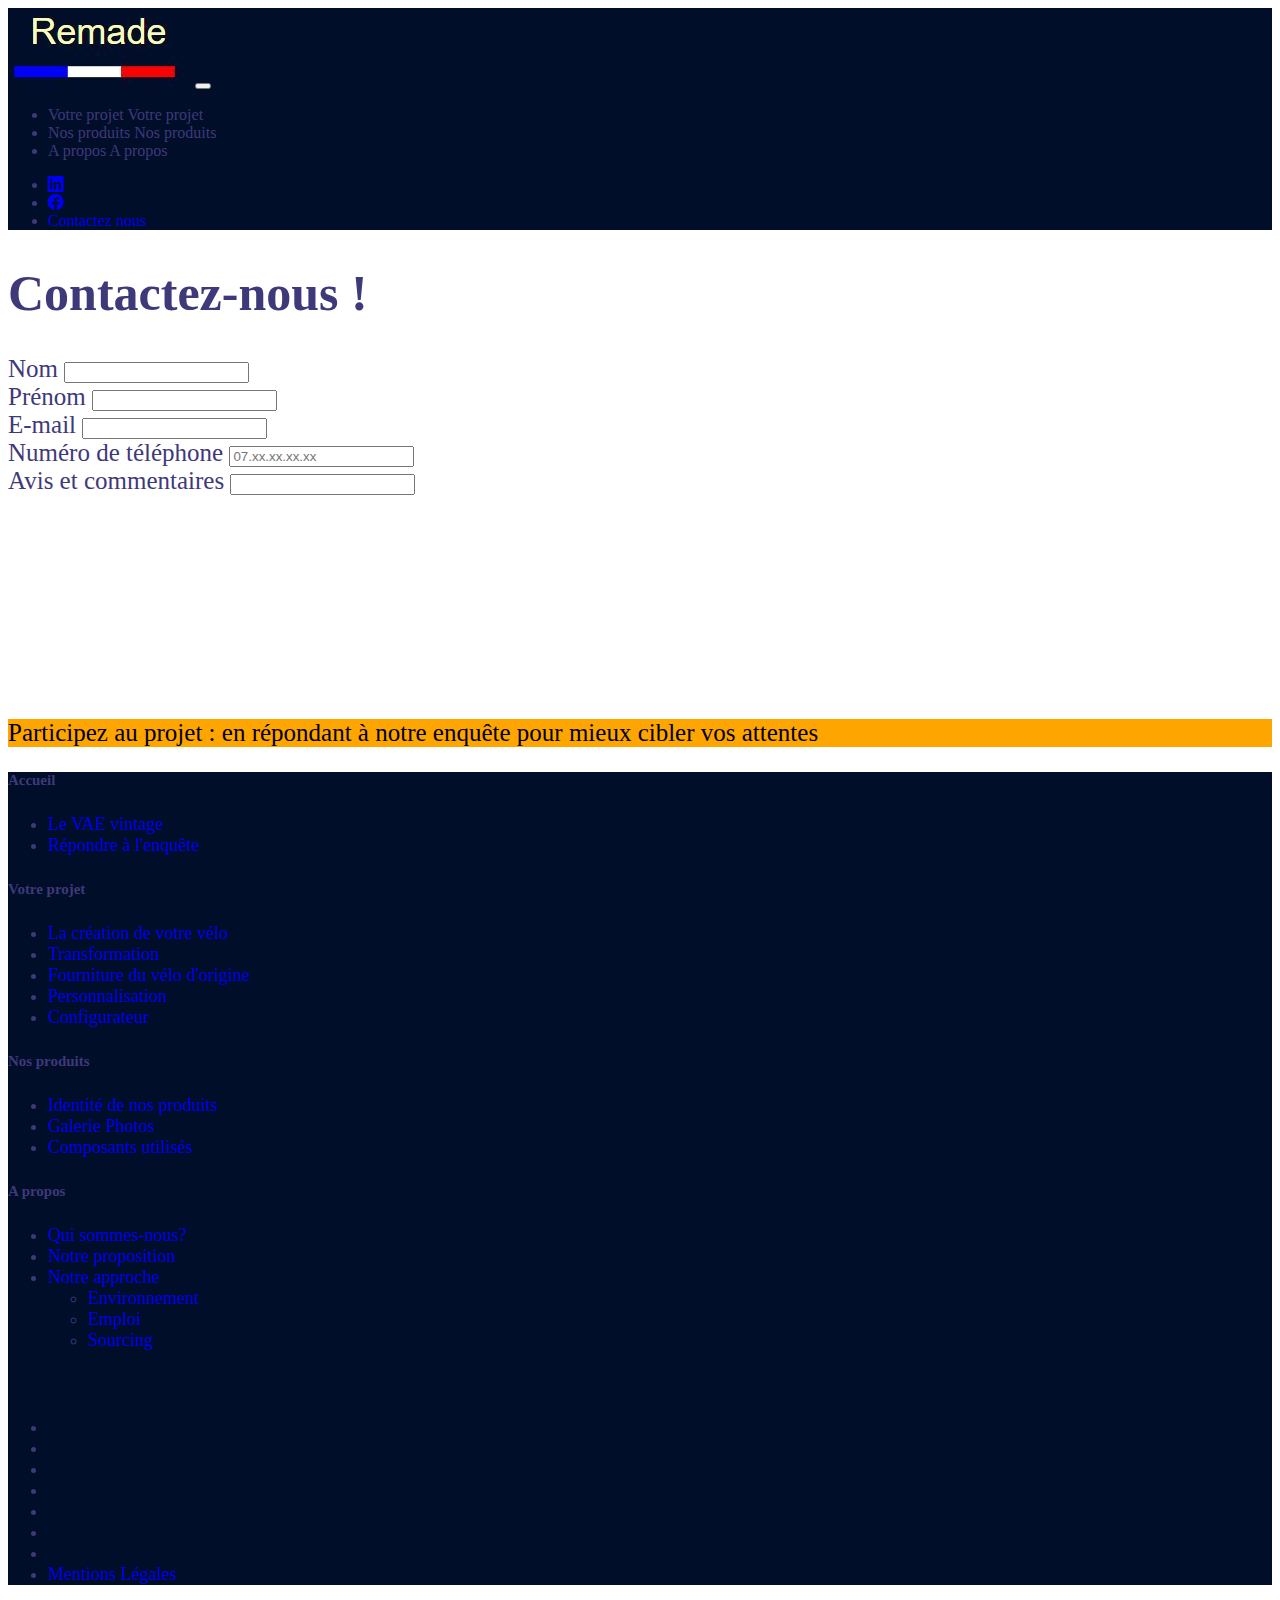
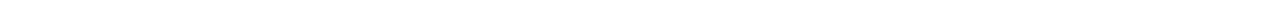
==== form.html @ df8e3527 "First commit" ====
<!DOCTYPE html>
<html>
<head>
	<meta charset="utf-8">
	<meta name="viewport" content="width=device-width, initial-scale=1, maximum-scale=1, user-scalable=no">

	<title>Accueil</title>
	<link href="https://cdn.jsdelivr.net/npm/bootstrap@5.2.0-beta1/dist/css/bootstrap.min.css" rel="stylesheet" integrity="sha384-0evHe/X+R7YkIZDRvuzKMRqM+OrBnVFBL6DOitfPri4tjfHxaWutUpFmBp4vmVor" crossorigin="anonymous">
	<link rel="stylesheet" href="https://cdn.jsdelivr.net/npm/bootstrap-icons@1.9.0/font/bootstrap-icons.css">
	<link rel="stylesheet" href="./css/style projet.css">
	<link href="https://unpkg.com/aos@2.3.1/dist/aos.css" rel="stylesheet">
</head>
<body>
	
		<nav class="navbar navbar-expand-lg navbar-dark sticky-top" style="background-color: #000e2a;">
		  <div class="container-fluid">
		    <a class="navbar-brand" href="index.html"><img src="./Images/logo.JPG"></a>
		    <button class="navbar-toggler" type="button" data-bs-toggle="collapse" data-bs-target="#navbarSupportedContent" aria-controls="navbarSupportedContent" aria-expanded="false" aria-label="Toggle navigation">
		      <span class="navbar-toggler-icon"></span>
		    </button>
		    <div class="collapse navbar-collapse" id="navbarSupportedContent">
		      <ul class="navbar-nav mx-auto mb-2 mb-lg-0">
		      	 <li class="nav-item dropdown">
		          <a class="nav-link disabled d-none d-lg-block dropdown-toggle" id="navbarDropdown" role="button" data-bs-toggle="dropdown" aria-expanded="false">
		            Votre projet
		          </a>
		          <a class="nav-link d-block d-lg-none dropdown-toggle" id="navbarDropdown" role="button" data-bs-toggle="dropdown" aria-expanded="false">
		            Votre projet
		          </a>
		          <ul class="dropdown-menu" aria-labelledby="navbarDropdown">
		            <li><a class="dropdown-item" href="projet.html">La création de votre vélo</a></li>
		            <li><a class="dropdown-item" href="#">Configurateur</a></li>
		            <li><a class="dropdown-item" href="#">Contribuer</a></li>	            
		          </ul>
		        </li>		        
		        <li class="nav-item dropdown">
		          <a class="nav-link disabled d-none d-lg-block dropdown-toggle" id="navbarDropdown" role="button" data-bs-toggle="dropdown" aria-expanded="false">
		            Nos produits
		          </a>
		          <a class="nav-link d-block d-lg-none dropdown-toggle" id="navbarDropdown" role="button" data-bs-toggle="dropdown" aria-expanded="false">
		            Nos produits
		          </a>
		          <ul class="dropdown-menu" aria-labelledby="navbarDropdown">
		          	<li><a class="dropdown-item" href="produit.html#IdentiteDeNosRea">Identité de nos créations</a></li>
		            <li><a class="dropdown-item" href="produit.html#galerie">Galerie photo</a></li>
		            <li><a class="dropdown-item" href="produit.html#composantsUtilises">Composants utilisés</a></li>
		          </ul>
		        </li>
		       	<li class="nav-item dropdown">
		          <a class="nav-link disabled d-none d-lg-block dropdown-toggle" id="navbarDropdown" role="button" data-bs-toggle="dropdown" aria-expanded="false">
		            A propos
		          </a>
		          <a class="nav-link d-block d-lg-none dropdown-toggle" id="navbarDropdown" role="button" data-bs-toggle="dropdown" aria-expanded="false">
		            A propos
		          </a>
		          <ul class="dropdown-menu" aria-labelledby="navbarDropdown">
		            <li><a class="dropdown-item" href="Vision.html">Qui sommes-nous?</a></li>
		            <li><a class="dropdown-item" href="Vision.html#notreOffre">Notre offre de service</a></li>
		            <!-- <li><hr class="dropdown-divider"></li> -->
		            <li><a class="dropdown-item" href="Vision.html#notreApproche">Notre approche</a></li>
		          </ul>
		        </li>
		      </ul>
		      <ul class="navbar-nav sm-icons">
		      	<li><a class="nav-link" href="#"><i class="bi bi-linkedin"></i></a></li>
		      	<li><a class="nav-link" href="#"><i class="bi bi-facebook"></i></a></li>
		      	<li class="nav-item">
		          <a class="nav-link" href="contact.html">Contactez nous</a>
		        </li>
		      </ul>
		    </div>
		  </div>
		</nav>

		<div class="container">
			<h1>Contactez-nous !</h1>
			<form action="" class="row g-3">
				<div class="col-md-6">
					<label for="nom" class="form-label">Nom</label>
					<input type="text" class="form-control" id="nom" required>
				</div>
				<div class="col-md-6">
					<label for="prenom" class="form-label">Prénom</label>
					<input type="text" class="form-control" id="prenom" required>
				</div>
				<div class="col-md-8">
					<label for="emailInfo" class="form-label">E-mail</label>
					<input type="email" class="form-control" id="emailInfo" required>
				</div>
				<div class="col-md-4">
					<label for="telephone" class="form-label">Numéro de téléphone</label>
					<input type="text" class="form-control" id="telephone" placeholder="07.xx.xx.xx.xx">
				</div>
				<div class="col-12">
					<label for="commentaires" class="form-label">Avis et commentaires</label>
					<input type="text" class="form-control" id="commentaires" required>
				</div>
			</form>

			<br><br><br><br><br><br><br><br>
		</div>





		
		
		
	
		<a href="#"><div id="bandeau_enquête" class="d-flex justify-content-center">Participez au projet : en répondant à notre enquête pour mieux cibler vos attentes</div></a>

	<footer class="row row-cols-1 row-cols-sm-2 row-cols-md-5 py-5">	
	    <div class="col mb-3">
	    	<h5 class="ms-5 text-white">Accueil</h5>
		      <ul class="nav flex-column">
		        <li class="nav-item ms-4 mb-2"><a href="#" class="nav-link p-0 text-white">Le VAE vintage</a></li>
		        <li class="nav-item ms-4 mb-2"><a href="#" class="nav-link p-0 text-white">Répondre à l'enquête</a></li>
		        <!-- <li class="nav-item ms-4 mb-2"><a href="#" class="nav-link p-0 text-white">Pricing</a></li>
		        <li class="nav-item ms-4 mb-2"><a href="#" class="nav-link p-0 text-white">FAQs</a></li>
		        <li class="nav-item ms-4 mb-2"><a href="#" class="nav-link p-0 text-white">About</a></li> -->
		      </ul>
	      <!-- <a href="/" class="d-flex align-items-center mb-3 link-dark text-decoration-none">
	        <svg class="bi me-2" width="40" height="32"><use xlink:href="#bootstrap"></use></svg>
	      </a> -->
	      <!-- <p class="text-muted">© 2022</p> -->
	    </div>

     	<div class="col mb-3">
	      <h5 class="ms-5 text-white">Votre projet</h5>
	      <ul class="nav flex-column">
	        <li class="nav-item ms-4 mb-2"><a href="#" class="nav-link p-0 text-white">La création de votre vélo</a></li>
	        <li class="nav-item ms-5 mb-2"><a href="#" class="nav-link p-0 text-white">Transformation</a></li>
	        <li class="nav-item ms-5 mb-2"><a href="#" class="nav-link p-0 text-white">Fourniture du vélo d'origine</a></li>
	        <li class="nav-item ms-5 mb-2"><a href="#" class="nav-link p-0 text-white">Personnalisation</a></li>
	        <li class="nav-item ms-4 mb-2"><a href="#" class="nav-link p-0 text-white">Configurateur</a></li>
	      </ul>
	    </div>

	    

	    <div class="col mb-3">
	      <h5 class="ms-5 text-white">Nos produits</h5>
	      <ul class="nav flex-column">
	      	<li class="nav-item ms-4 mb-2"><a href="produit.html#IdentiteDeNosRea" class="nav-link p-0 text-white">Identité de nos produits</a></li>
	        <li class="nav-item ms-4 mb-2"><a href="produit.html#galerie" class="nav-link p-0 text-white">Galerie Photos</a></li>
	        <li class="nav-item ms-4 mb-2"><a href="produit.html#composantsUtilises" class="nav-link p-0 text-white">Composants utilisés</a></li>	        
	        <!-- <li class="nav-item ms-4 mb-2"><a href="#" class="nav-link p-0 text-white">FAQs</a></li>
	        <li class="nav-item ms-4 mb-2"><a href="#" class="nav-link p-0 text-white">About</a></li> -->
	      </ul>
	    </div>

	    <div class="col mb-3">
	    	<h5 class="ms-5 text-white">A propos</h5>
		      <ul class="nav flex-column">
		        <li class="nav-item ms-4 mb-2"><a href="Vision.html" class="nav-link p-0 text-white">Qui sommes-nous?</a></li>
		        <li class="nav-item ms-4 mb-2"><a href="Vision.html#notreOffre" class="nav-link p-0 text-white">Notre proposition</a></li>
		        <li class="nav-item ms-4 mb-2"><a href="Vision.html#notreApproche" class="nav-link p-0 text-white">Notre approche</a></li>
		        <ul class="nav flex-column">
			        <li class="nav-item ms-5 mb-2"><a href="Vision.html#sectionEnvironnement" class="nav-link p-0 text-white">Environnement</a></li>
			        <li class="nav-item ms-5 mb-2"><a href="Vision.html#sectionEmploi" class="nav-link p-0 text-white">Emploi</a></li>
			        <li class="nav-item ms-5 mb-2"><a href="Vision.html#sectionSourcing" class="nav-link p-0 text-white">Sourcing</a></li>
			    </ul>
		      </ul>

	    </div>

	   

	    <div class="col mb-3">
	      <h5 class="ms-5 text-white"><br></h5>
	      <ul class="nav flex-column">
	        <li class="nav-item ms-4 mb-2"><!-- <a href="#" class="nav-link p-0 text-white"> --><br></li>
	        <li class="nav-item ms-4 mb-2"><!-- <a href="#" class="nav-link p-0 text-white"> --><br></li>
	        <li class="nav-item ms-4 mb-2"><!-- <a href="#" class="nav-link p-0 text-white"> --><br></li>
	        <li class="nav-item ms-4 mb-2"><!-- <a href="#" class="nav-link p-0 text-white"> --><br></li>
	        <li class="nav-item ms-4 mb-2"><!-- <a href="#" class="nav-link p-0 text-white"> --><br></li>
	        <li class="nav-item ms-4 mb-2"><!-- <a href="#" class="nav-link p-0 text-white"> --><br></li>
	        <li class="nav-item ms-4 mb-2"><!-- <a href="#" class="nav-link p-0 text-white"> --><br></li>
	        <li class="nav-item ms-4 mb-2"><a href="#" class="nav-link p-0 text-white">Mentions Légales</a></li>
	      </ul>
	    </div>	    
  	</footer>



  	<script src="./script/script infographie.js" type="text/javascript"></script>
	<script src="https://cdn.jsdelivr.net/npm/bootstrap@5.2.0-beta1/dist/js/bootstrap.bundle.min.js" integrity="sha384-pprn3073KE6tl6bjs2QrFaJGz5/SUsLqktiwsUTF55Jfv3qYSDhgCecCxMW52nD2" crossorigin="anonymous"></script>
	<script src="https://unpkg.com/aos@2.3.1/dist/aos.js"></script>
	<script>
  		AOS.init();
	</script>
	
</body>
</html>
---- css/style projet.css ----
/* ============ desktop view ============ */
/*@media all and (min-width: 992px) {
	.navbar .nav-item .dropdown-menu{ display: none; }
	.navbar .nav-item:hover .nav-link{   }
	.navbar .nav-item:hover .dropdown-menu{ display: block; }
	.navbar .nav-item .dropdown-menu{ margin-top:0; }
}*/	
/* ============ desktop view .end// ============ */

/*@media (min-width: 992px){
.navbar-expand-lg .navbar-nav{
    flex-direction: row;
}
}

@media (min-width: 992px){
.ml-lg-auto, .mx-lg-auto{ 
    margin-left: auto!important;}
}

nav{
	display: flex ;
	align-items: center;
}*/

.sm-icons{
	flex-direction: row;
}
.sm-icons .nav-link{
	padding-right: 1em;
}

@media screen and (min-width: 992px){
	.dropdown:hover .dropdown-menu{
		display: block;
		margin-top: 0;
		/*--bs-dropdown-bg: #444;*/

	}

	.dropdown .dropdown-menu{
		display: none;
		--bs-dropdown-bg: #000e2a;
		--bs-dropdown-padding-x: 0;	
		--bs-dropdown-border-width: 1px;
		--bs-dropdown-spacer: .125rem;
		--bs-dropdown-link-color: #fff;
		



	}
	.dropdown:hover .dropdown-toggle::after{
		border-top: 0;
		border-bottom: .3em solid;

	}
}
@media screen and (max-width: 991px){
	.dropdown-toggle.show::after{
		border-top: 0;
		border-bottom: .3em solid;
	}
}

#testNav{
	color: greenyellow;
}


#bandeau_enquête{
	background-color: orange;
	color: black;
}
.backDegra{
	background: linear-gradient(#FFFFFF,#D9D9D9);
}

.backRadia{
	background:radial-gradient(#FFFFFF,#D9D9D9) ;
}

a{
	text-decoration: none;
}

.col > a{
	--bs-link-color: #3E3979;
  	--bs-link-hover-color: #0a58ca;
  	font-style: italic;
}

#conteneur{
	padding: 0;
}



#text-image{
    position: relative;
    
}

body{
    color: #3E3979;
    font-size: 25px;

}

@media screen and (max-width: 991px){
	body{
		font-size: 18px;
	}
}

nav{
	font-size: 16px;
}
footer{
	font-size: 18px;
}

/********* Superposition simple de texte sur une image *******/

/* Conteneur principal */
.overlay-image {
 position: relative;
 width: 100%;
}

/* Image originale */
.overlay-image .image {
 display: block;
 width: 50%;
 height: auto;
}

/* Texte original */
.overlay-image .text {
 color: #fff;
 font-size: 15px;
 line-height: 1.5em;
 text-shadow: 2px 2px 2px #000;
 text-align: center;
 position: absolute;
 top: 95%;
 left: 66%;
 transform: translate(-50%, -50%);
 width: 100%;
}

/* text over image YT */
.textover{
    position: relative;
}
figure{
	margin: 0;
}

.textover img{width: 100%;}

.textover figcaption{
    position: absolute;
    bottom: 0;
    left: 0%;

    box-sizing: border-box;
    width: 100%;
    padding: 10px;
    text-align: center;
    color: white;
    background: rgba(0, 0, 0, 0.5);
}

.card{
	position: relative;
}

.card .card-hidden{
	position: absolute;
	top: 0;
	height: 100%;
	width: 100%;
	opacity: 0;
	transition: .5s ease;
}

/* taille ecriture normale */
.card-hidden{
	font-size: 100%;
}

.card:hover .card-hidden{
	opacity: 1;
	color: white;
}

.card:hover{
	box-shadow: 0 0 0 300px rgba(0, 0, 0, 0.9) inset;
}

.card:hover .card-body{
	opacity: 0;
	transition: .5s ease;
}

.card:hover img{
	opacity: 0.2;
	transition: .5s ease;
}

/* 1380px */

@media (min-width: 1200px) and (max-width: 1380px){
	.card-hidden{
		font-size: 90%;
	}
}

@media(max-width: 575.98px){
	.card-hidden{
		font-size: 90%;
	}
}

#titre{
	border-bottom: solid;
}

#schema{
	text-align: center;
}

#accordeon{
	--bs-accordion-color: #3E3979;
	--bs-body-color: #3E3979;
}

#sectionEnvironnement ul{
  display : inline-block;
  margin :auto;
  text-align:left;
}

.row{
	margin-left: 0;
	margin-right: 0;
}

#galerie img{
	width: auto;
}

html{
	scroll-padding-top: 100px;
}

.description{
	height: 80vh;
	position: relative;
}

@media screen and (max-width: 991px){
	.description{
		height: 67vh;
	}


}

/*.description div a{
	position: absolute;
	bottom: 10px;
}*/

@media (min-width: 993px){
	.description2{
		/*height: 30vw;*/
		position: relative;
		font-size:calc(1.3vw + 0.2em);
	}
}

/*.description2 div a{
	position: absolute;
	bottom: 10px;
}*/

/* fadeIn text infographie */
#textInfo1{
	opacity: 0;
	-webkit-transition: opacity 0.3s ease-in-out;
  	-moz-transition: opacity 0.3s ease-in-out;
  	-ms-transition: opacity 0.3s ease-in-out;
  	-o-transition: opacity 0.3s ease-in-out;
  	transition: opacity 0.3 ease-in-out;
  	 	
}


#textInfo1.fade{
	opacity: 1;
}

#textInfo2{
	opacity: 0;
	-webkit-transition: opacity 0.3s ease-in-out;
  	-moz-transition: opacity 0.3s ease-in-out;
  	-ms-transition: opacity 0.3s ease-in-out;
  	-o-transition: opacity 0.3s ease-in-out;
  	transition: opacity 0.3 ease-in-out;
  	 	
}


#textInfo2.fade{
	opacity: 1;
}

#textInfo3{
	opacity: 0;
	-webkit-transition: opacity 0.3s ease-in-out;
  	-moz-transition: opacity 0.3s ease-in-out;
  	-ms-transition: opacity 0.3s ease-in-out;
  	-o-transition: opacity 0.3s ease-in-out;
  	transition: opacity 0.3 ease-in-out;
  	 	
}


#textInfo3.fade{
	opacity: 1;
}

#textInfo4{
	opacity: 0;
	-webkit-transition: opacity 0.3s ease-in-out;
  	-moz-transition: opacity 0.3s ease-in-out;
  	-ms-transition: opacity 0.3s ease-in-out;
  	-o-transition: opacity 0.3s ease-in-out;
  	transition: opacity 0.3 ease-in-out;
  	 	
}


#textInfo4.fade{
	opacity: 1;
}



figcaption{
	font-size: 35px;
}

#identité{
	width: 100%;
	height: 100%;
}
/* Footer */
footer{
	background-color: #000e2a;
	border-bottom: 0;
	margin: 0px;
	padding: 0px;
}
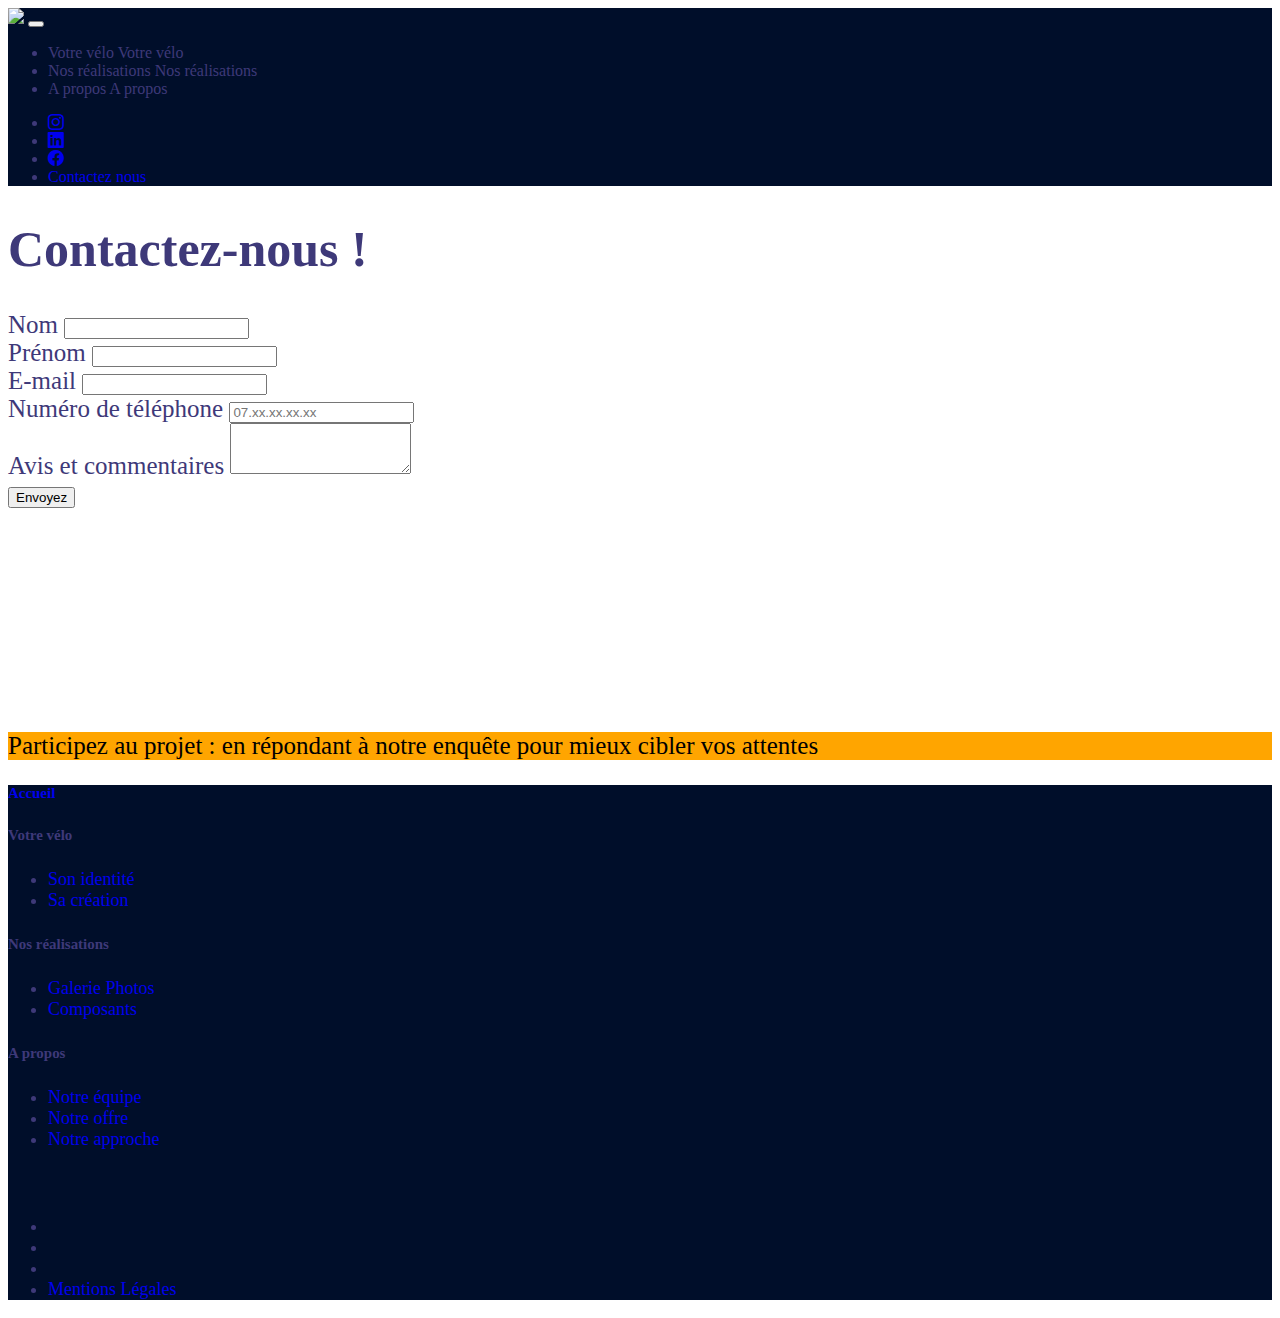
==== commit 0a6e8808: "Add files via upload" ====
--- a/form.html
+++ b/form.html
@@ -1,195 +1,196 @@
-<!DOCTYPE html>
-<html>
-<head>
-	<meta charset="utf-8">
-	<meta name="viewport" content="width=device-width, initial-scale=1, maximum-scale=1, user-scalable=no">
-
-	<title>Accueil</title>
-	<link href="https://cdn.jsdelivr.net/npm/bootstrap@5.2.0-beta1/dist/css/bootstrap.min.css" rel="stylesheet" integrity="sha384-0evHe/X+R7YkIZDRvuzKMRqM+OrBnVFBL6DOitfPri4tjfHxaWutUpFmBp4vmVor" crossorigin="anonymous">
-	<link rel="stylesheet" href="https://cdn.jsdelivr.net/npm/bootstrap-icons@1.9.0/font/bootstrap-icons.css">
-	<link rel="stylesheet" href="./css/style projet.css">
-	<link href="https://unpkg.com/aos@2.3.1/dist/aos.css" rel="stylesheet">
-</head>
-<body>
-	
-		<nav class="navbar navbar-expand-lg navbar-dark sticky-top" style="background-color: #000e2a;">
-		  <div class="container-fluid">
-		    <a class="navbar-brand" href="index.html"><img src="./Images/logo.JPG"></a>
-		    <button class="navbar-toggler" type="button" data-bs-toggle="collapse" data-bs-target="#navbarSupportedContent" aria-controls="navbarSupportedContent" aria-expanded="false" aria-label="Toggle navigation">
-		      <span class="navbar-toggler-icon"></span>
-		    </button>
-		    <div class="collapse navbar-collapse" id="navbarSupportedContent">
-		      <ul class="navbar-nav mx-auto mb-2 mb-lg-0">
-		      	 <li class="nav-item dropdown">
-		          <a class="nav-link disabled d-none d-lg-block dropdown-toggle" id="navbarDropdown" role="button" data-bs-toggle="dropdown" aria-expanded="false">
-		            Votre projet
-		          </a>
-		          <a class="nav-link d-block d-lg-none dropdown-toggle" id="navbarDropdown" role="button" data-bs-toggle="dropdown" aria-expanded="false">
-		            Votre projet
-		          </a>
-		          <ul class="dropdown-menu" aria-labelledby="navbarDropdown">
-		            <li><a class="dropdown-item" href="projet.html">La création de votre vélo</a></li>
-		            <li><a class="dropdown-item" href="#">Configurateur</a></li>
-		            <li><a class="dropdown-item" href="#">Contribuer</a></li>	            
-		          </ul>
-		        </li>		        
-		        <li class="nav-item dropdown">
-		          <a class="nav-link disabled d-none d-lg-block dropdown-toggle" id="navbarDropdown" role="button" data-bs-toggle="dropdown" aria-expanded="false">
-		            Nos produits
-		          </a>
-		          <a class="nav-link d-block d-lg-none dropdown-toggle" id="navbarDropdown" role="button" data-bs-toggle="dropdown" aria-expanded="false">
-		            Nos produits
-		          </a>
-		          <ul class="dropdown-menu" aria-labelledby="navbarDropdown">
-		          	<li><a class="dropdown-item" href="produit.html#IdentiteDeNosRea">Identité de nos créations</a></li>
-		            <li><a class="dropdown-item" href="produit.html#galerie">Galerie photo</a></li>
-		            <li><a class="dropdown-item" href="produit.html#composantsUtilises">Composants utilisés</a></li>
-		          </ul>
-		        </li>
-		       	<li class="nav-item dropdown">
-		          <a class="nav-link disabled d-none d-lg-block dropdown-toggle" id="navbarDropdown" role="button" data-bs-toggle="dropdown" aria-expanded="false">
-		            A propos
-		          </a>
-		          <a class="nav-link d-block d-lg-none dropdown-toggle" id="navbarDropdown" role="button" data-bs-toggle="dropdown" aria-expanded="false">
-		            A propos
-		          </a>
-		          <ul class="dropdown-menu" aria-labelledby="navbarDropdown">
-		            <li><a class="dropdown-item" href="Vision.html">Qui sommes-nous?</a></li>
-		            <li><a class="dropdown-item" href="Vision.html#notreOffre">Notre offre de service</a></li>
-		            <!-- <li><hr class="dropdown-divider"></li> -->
-		            <li><a class="dropdown-item" href="Vision.html#notreApproche">Notre approche</a></li>
-		          </ul>
-		        </li>
-		      </ul>
-		      <ul class="navbar-nav sm-icons">
-		      	<li><a class="nav-link" href="#"><i class="bi bi-linkedin"></i></a></li>
-		      	<li><a class="nav-link" href="#"><i class="bi bi-facebook"></i></a></li>
-		      	<li class="nav-item">
-		          <a class="nav-link" href="contact.html">Contactez nous</a>
-		        </li>
-		      </ul>
-		    </div>
-		  </div>
-		</nav>
-
-		<div class="container">
-			<h1>Contactez-nous !</h1>
-			<form action="" class="row g-3">
-				<div class="col-md-6">
-					<label for="nom" class="form-label">Nom</label>
-					<input type="text" class="form-control" id="nom" required>
-				</div>
-				<div class="col-md-6">
-					<label for="prenom" class="form-label">Prénom</label>
-					<input type="text" class="form-control" id="prenom" required>
-				</div>
-				<div class="col-md-8">
-					<label for="emailInfo" class="form-label">E-mail</label>
-					<input type="email" class="form-control" id="emailInfo" required>
-				</div>
-				<div class="col-md-4">
-					<label for="telephone" class="form-label">Numéro de téléphone</label>
-					<input type="text" class="form-control" id="telephone" placeholder="07.xx.xx.xx.xx">
-				</div>
-				<div class="col-12">
-					<label for="commentaires" class="form-label">Avis et commentaires</label>
-					<input type="text" class="form-control" id="commentaires" required>
-				</div>
-			</form>
-
-			<br><br><br><br><br><br><br><br>
-		</div>
-
-
-
-
-
-		
-		
-		
-	
-		<a href="#"><div id="bandeau_enquête" class="d-flex justify-content-center">Participez au projet : en répondant à notre enquête pour mieux cibler vos attentes</div></a>
-
-	<footer class="row row-cols-1 row-cols-sm-2 row-cols-md-5 py-5">	
-	    <div class="col mb-3">
-	    	<h5 class="ms-5 text-white">Accueil</h5>
-		      <ul class="nav flex-column">
-		        <li class="nav-item ms-4 mb-2"><a href="#" class="nav-link p-0 text-white">Le VAE vintage</a></li>
-		        <li class="nav-item ms-4 mb-2"><a href="#" class="nav-link p-0 text-white">Répondre à l'enquête</a></li>
-		        <!-- <li class="nav-item ms-4 mb-2"><a href="#" class="nav-link p-0 text-white">Pricing</a></li>
-		        <li class="nav-item ms-4 mb-2"><a href="#" class="nav-link p-0 text-white">FAQs</a></li>
-		        <li class="nav-item ms-4 mb-2"><a href="#" class="nav-link p-0 text-white">About</a></li> -->
-		      </ul>
-	      <!-- <a href="/" class="d-flex align-items-center mb-3 link-dark text-decoration-none">
-	        <svg class="bi me-2" width="40" height="32"><use xlink:href="#bootstrap"></use></svg>
-	      </a> -->
-	      <!-- <p class="text-muted">© 2022</p> -->
-	    </div>
-
-     	<div class="col mb-3">
-	      <h5 class="ms-5 text-white">Votre projet</h5>
-	      <ul class="nav flex-column">
-	        <li class="nav-item ms-4 mb-2"><a href="#" class="nav-link p-0 text-white">La création de votre vélo</a></li>
-	        <li class="nav-item ms-5 mb-2"><a href="#" class="nav-link p-0 text-white">Transformation</a></li>
-	        <li class="nav-item ms-5 mb-2"><a href="#" class="nav-link p-0 text-white">Fourniture du vélo d'origine</a></li>
-	        <li class="nav-item ms-5 mb-2"><a href="#" class="nav-link p-0 text-white">Personnalisation</a></li>
-	        <li class="nav-item ms-4 mb-2"><a href="#" class="nav-link p-0 text-white">Configurateur</a></li>
-	      </ul>
-	    </div>
-
-	    
-
-	    <div class="col mb-3">
-	      <h5 class="ms-5 text-white">Nos produits</h5>
-	      <ul class="nav flex-column">
-	      	<li class="nav-item ms-4 mb-2"><a href="produit.html#IdentiteDeNosRea" class="nav-link p-0 text-white">Identité de nos produits</a></li>
-	        <li class="nav-item ms-4 mb-2"><a href="produit.html#galerie" class="nav-link p-0 text-white">Galerie Photos</a></li>
-	        <li class="nav-item ms-4 mb-2"><a href="produit.html#composantsUtilises" class="nav-link p-0 text-white">Composants utilisés</a></li>	        
-	        <!-- <li class="nav-item ms-4 mb-2"><a href="#" class="nav-link p-0 text-white">FAQs</a></li>
-	        <li class="nav-item ms-4 mb-2"><a href="#" class="nav-link p-0 text-white">About</a></li> -->
-	      </ul>
-	    </div>
-
-	    <div class="col mb-3">
-	    	<h5 class="ms-5 text-white">A propos</h5>
-		      <ul class="nav flex-column">
-		        <li class="nav-item ms-4 mb-2"><a href="Vision.html" class="nav-link p-0 text-white">Qui sommes-nous?</a></li>
-		        <li class="nav-item ms-4 mb-2"><a href="Vision.html#notreOffre" class="nav-link p-0 text-white">Notre proposition</a></li>
-		        <li class="nav-item ms-4 mb-2"><a href="Vision.html#notreApproche" class="nav-link p-0 text-white">Notre approche</a></li>
-		        <ul class="nav flex-column">
-			        <li class="nav-item ms-5 mb-2"><a href="Vision.html#sectionEnvironnement" class="nav-link p-0 text-white">Environnement</a></li>
-			        <li class="nav-item ms-5 mb-2"><a href="Vision.html#sectionEmploi" class="nav-link p-0 text-white">Emploi</a></li>
-			        <li class="nav-item ms-5 mb-2"><a href="Vision.html#sectionSourcing" class="nav-link p-0 text-white">Sourcing</a></li>
-			    </ul>
-		      </ul>
-
-	    </div>
-
-	   
-
-	    <div class="col mb-3">
-	      <h5 class="ms-5 text-white"><br></h5>
-	      <ul class="nav flex-column">
-	        <li class="nav-item ms-4 mb-2"><!-- <a href="#" class="nav-link p-0 text-white"> --><br></li>
-	        <li class="nav-item ms-4 mb-2"><!-- <a href="#" class="nav-link p-0 text-white"> --><br></li>
-	        <li class="nav-item ms-4 mb-2"><!-- <a href="#" class="nav-link p-0 text-white"> --><br></li>
-	        <li class="nav-item ms-4 mb-2"><!-- <a href="#" class="nav-link p-0 text-white"> --><br></li>
-	        <li class="nav-item ms-4 mb-2"><!-- <a href="#" class="nav-link p-0 text-white"> --><br></li>
-	        <li class="nav-item ms-4 mb-2"><!-- <a href="#" class="nav-link p-0 text-white"> --><br></li>
-	        <li class="nav-item ms-4 mb-2"><!-- <a href="#" class="nav-link p-0 text-white"> --><br></li>
-	        <li class="nav-item ms-4 mb-2"><a href="#" class="nav-link p-0 text-white">Mentions Légales</a></li>
-	      </ul>
-	    </div>	    
-  	</footer>
-
-
-
-  	<script src="./script/script infographie.js" type="text/javascript"></script>
-	<script src="https://cdn.jsdelivr.net/npm/bootstrap@5.2.0-beta1/dist/js/bootstrap.bundle.min.js" integrity="sha384-pprn3073KE6tl6bjs2QrFaJGz5/SUsLqktiwsUTF55Jfv3qYSDhgCecCxMW52nD2" crossorigin="anonymous"></script>
-	<script src="https://unpkg.com/aos@2.3.1/dist/aos.js"></script>
-	<script>
-  		AOS.init();
-	</script>
-	
-</body>
+<!DOCTYPE html>
+<html>
+<head>
+	<meta charset="utf-8">
+	<meta name="viewport" content="width=device-width, initial-scale=1, maximum-scale=1, user-scalable=no">
+
+	<title>Accueil</title>
+	<link href="https://cdn.jsdelivr.net/npm/bootstrap@5.2.0-beta1/dist/css/bootstrap.min.css" rel="stylesheet" integrity="sha384-0evHe/X+R7YkIZDRvuzKMRqM+OrBnVFBL6DOitfPri4tjfHxaWutUpFmBp4vmVor" crossorigin="anonymous">
+	<link rel="stylesheet" href="https://cdn.jsdelivr.net/npm/bootstrap-icons@1.9.0/font/bootstrap-icons.css">
+	<link rel="stylesheet" href="./css/style projet.css">
+	<link href="https://unpkg.com/aos@2.3.1/dist/aos.css" rel="stylesheet">
+</head>
+<body>
+	
+		<nav class="navbar navbar-expand-lg navbar-dark sticky-top" style="background-color: #000e2a;">
+		  <div class="container-fluid">
+		    <a class="navbar-brand" href="index.html"><img src="./Images/logo.png"></a>
+		    <button class="navbar-toggler" type="button" data-bs-toggle="collapse" data-bs-target="#navbarSupportedContent" aria-controls="navbarSupportedContent" aria-expanded="false" aria-label="Toggle navigation">
+		      <span class="navbar-toggler-icon"></span>
+		    </button>
+		    <div class="collapse navbar-collapse" id="navbarSupportedContent">
+		      <ul class="navbar-nav mx-auto mb-2 mb-lg-0">
+		      	 <li class="nav-item dropdown">
+		          <a class="nav-link disabled d-none d-lg-block dropdown-toggle" id="navbarDropdown" role="button" data-bs-toggle="dropdown" aria-expanded="false">
+		            Votre vélo
+		          </a>
+		          <a class="nav-link d-block d-lg-none dropdown-toggle" id="navbarDropdown" role="button" data-bs-toggle="dropdown" aria-expanded="false">
+		            Votre vélo
+		          </a>
+		          <ul class="dropdown-menu" aria-labelledby="navbarDropdown">
+		            <li><a class="dropdown-item" href="projet.html#IdentiteDeNosRea">Son identité</a></li>
+		            <li><a class="dropdown-item" href="projet.html#infographieProjet">Sa création</a></li>		                        
+		          </ul>
+		        </li>		        
+		        <li class="nav-item dropdown">
+		          <a class="nav-link disabled d-none d-lg-block dropdown-toggle" id="navbarDropdown" role="button" data-bs-toggle="dropdown" aria-expanded="false">
+		            Nos réalisations
+		          </a>
+		          <a class="nav-link d-block d-lg-none dropdown-toggle" id="navbarDropdown" role="button" data-bs-toggle="dropdown" aria-expanded="false">
+		            Nos réalisations
+		          </a>
+		          <ul class="dropdown-menu" aria-labelledby="navbarDropdown">		          	
+		            <li><a class="dropdown-item" href="produit.html#galerie">Galerie photos</a></li>
+		            <li><a class="dropdown-item" href="produit.html#composantsUtilises">Composants</a></li>
+		          </ul>
+		        </li>
+		       	<li class="nav-item dropdown">
+		          <a class="nav-link disabled d-none d-lg-block dropdown-toggle" id="navbarDropdown" role="button" data-bs-toggle="dropdown" aria-expanded="false">
+		            A propos
+		          </a>
+		          <a class="nav-link d-block d-lg-none dropdown-toggle" id="navbarDropdown" role="button" data-bs-toggle="dropdown" aria-expanded="false">
+		            A propos
+		          </a>
+		          <ul class="dropdown-menu" aria-labelledby="navbarDropdown">
+		            <li><a class="dropdown-item" href="Vision.html">Notre équipe</a></li>
+		            <li><a class="dropdown-item" href="Vision.html#notreOffre">Notre offre</a></li>
+		            <!-- <li><hr class="dropdown-divider"></li> -->
+		            <li><a class="dropdown-item" href="Vision.html#notreApproche">Notre approche</a></li>
+		          </ul>
+		        </li>
+		      </ul>
+		      <ul class="navbar-nav sm-icons">
+		      	<li><a class="nav-link" href="#"><i class="bi bi-instagram"></i></a></li>
+		      	<li><a class="nav-link" href="#"><i class="bi bi-linkedin"></i></a></li>
+		      	<li><a class="nav-link" href="#"><i class="bi bi-facebook"></i></a></li>
+		      	<li class="nav-item">
+		          <a class="nav-link" href="contact.html">Contactez nous</a>
+		        </li>
+		      </ul>
+		    </div>
+		  </div>
+		</nav>
+
+		<div class="container">
+			<h1>Contactez-nous !</h1>
+			<form action="" class="row g-3" action="https://formsubmit.co/contact@atelier-bae.fr" method="POST">
+				<div class="col-md-6">
+					<label for="nom" class="form-label">Nom</label>
+					<input type="text" class="form-control" id="nom" required>
+				</div>
+				<div class="col-md-6">
+					<label for="prenom" class="form-label">Prénom</label>
+					<input type="text" class="form-control" id="prenom" required>
+				</div>
+				<div class="col-md-8">
+					<label for="emailInfo" class="form-label">E-mail</label>
+					<input type="email" class="form-control" id="emailInfo" required>
+				</div>
+				<div class="col-md-4">
+					<label for="telephone" class="form-label">Numéro de téléphone</label>
+					<input type="text" class="form-control" id="telephone" placeholder="07.xx.xx.xx.xx">
+				</div>
+				<div class="col-12">
+					<label for="commentaires" class="form-label">Avis et commentaires</label>					
+					<textarea id="commentaires" class="form-control" rows="3" required></textarea>
+				</div>
+				<div class="col-md-12">
+					<button type="submit" class="btn btn-primary">Envoyez</button>
+				</div>
+			</form>
+
+			<br><br><br><br><br><br><br><br>
+		</div>
+
+
+
+
+
+		
+		
+		
+	
+		<a href="https://forms.gle/zjgDzR4yadyHUYKw6" target="_blank"><div id="bandeau_enquête" class="d-flex justify-content-center">Participez au projet : en répondant à notre enquête pour mieux cibler vos attentes</div></a>
+
+	<footer class="row row-cols-1 row-cols-sm-2 row-cols-md-5 py-5">	
+	    <div class="col mb-3">
+	    	<a href="index.html" style="font-style: unset;"><h5 class="ms-5 text-white">Accueil</h5></a>
+		      <ul class="nav flex-column">
+		        <!-- <li class="nav-item ms-4 mb-2"><a href="#" class="nav-link p-0 text-white">Le VAE vintage</a></li>
+		        <li class="nav-item ms-4 mb-2"><a href="#" class="nav-link p-0 text-white">Répondre à l'enquête</a></li> -->
+		        <!-- <li class="nav-item ms-4 mb-2"><a href="#" class="nav-link p-0 text-white">Pricing</a></li>
+		        <li class="nav-item ms-4 mb-2"><a href="#" class="nav-link p-0 text-white">FAQs</a></li>
+		        <li class="nav-item ms-4 mb-2"><a href="#" class="nav-link p-0 text-white">About</a></li> -->
+		      </ul>
+	      <!-- <a href="/" class="d-flex align-items-center mb-3 link-dark text-decoration-none">
+	        <svg class="bi me-2" width="40" height="32"><use xlink:href="#bootstrap"></use></svg>
+	      </a> -->
+	      <!-- <p class="text-muted">© 2022</p> -->
+	    </div>
+
+     	<div class="col mb-3">
+	      <h5 class="ms-5 text-white">Votre vélo</h5>
+	      <ul class="nav flex-column">
+	        <li class="nav-item ms-4 mb-2"><a href="projet.html#IdentiteDeNosRea" class="nav-link p-0 text-white">Son identité</a></li>
+	        <!-- <li class="nav-item ms-5 mb-2"><a href="#" class="nav-link p-0 text-white">Transformation</a></li>
+	        <li class="nav-item ms-5 mb-2"><a href="#" class="nav-link p-0 text-white">Fourniture du vélo d'origine</a></li>
+	        <li class="nav-item ms-5 mb-2"><a href="#" class="nav-link p-0 text-white">Personnalisation</a></li> -->
+	        <li class="nav-item ms-4 mb-2"><a href="projet.html#infographieProjet" class="nav-link p-0 text-white">Sa création</a></li>
+	      </ul>
+	    </div>
+
+	    
+
+	    <div class="col mb-3">
+	      <h5 class="ms-5 text-white">Nos réalisations</h5>
+	      <ul class="nav flex-column">	      	
+	        <li class="nav-item ms-4 mb-2"><a href="produit.html#galerie" class="nav-link p-0 text-white">Galerie Photos</a></li>
+	        <li class="nav-item ms-4 mb-2"><a href="produit.html#composantsUtilises" class="nav-link p-0 text-white">Composants</a></li>	        
+	        <!-- <li class="nav-item ms-4 mb-2"><a href="#" class="nav-link p-0 text-white">FAQs</a></li>
+	        <li class="nav-item ms-4 mb-2"><a href="#" class="nav-link p-0 text-white">About</a></li> -->
+	      </ul>
+	    </div>
+
+	    <div class="col mb-3">
+	    	<h5 class="ms-5 text-white">A propos</h5>
+		      <ul class="nav flex-column">
+		        <li class="nav-item ms-4 mb-2"><a href="Vision.html" class="nav-link p-0 text-white">Notre équipe</a></li>
+		        <li class="nav-item ms-4 mb-2"><a href="Vision.html#notreOffre" class="nav-link p-0 text-white">Notre offre</a></li>
+		        <li class="nav-item ms-4 mb-2"><a href="Vision.html#notreApproche" class="nav-link p-0 text-white">Notre approche</a></li>
+		        <!-- <ul class="nav flex-column">
+			        <li class="nav-item ms-5 mb-2"><a href="Vision.html#sectionEnvironnement" class="nav-link p-0 text-white">Environnement</a></li>
+			        <li class="nav-item ms-5 mb-2"><a href="Vision.html#sectionEmploi" class="nav-link p-0 text-white">Emploi</a></li>
+			        <li class="nav-item ms-5 mb-2"><a href="Vision.html#sectionSourcing" class="nav-link p-0 text-white">Sourcing</a></li>
+			    </ul> -->
+		      </ul>
+
+	    </div>
+
+	   
+
+	    <div class="col mb-3">
+	      <h5 class="ms-5 text-white"><br></h5>
+	      <ul class="nav flex-column">
+	        <li class="nav-item ms-4 mb-2"><!-- <a href="#" class="nav-link p-0 text-white"> --><br></li>
+	        <li class="nav-item ms-4 mb-2"><!-- <a href="#" class="nav-link p-0 text-white"> --><br></li>
+	        <li class="nav-item ms-4 mb-2"><!-- <a href="#" class="nav-link p-0 text-white"> --><br></li>
+	        <!-- <li class="nav-item ms-4 mb-2"><a href="#" class="nav-link p-0 text-white"><br></li> -->
+	        <!-- <li class="nav-item ms-4 mb-2"><a href="#" class="nav-link p-0 text-white"><br></li>
+	        <li class="nav-item ms-4 mb-2"><a href="#" class="nav-link p-0 text-white"><br></li>
+	        <li class="nav-item ms-4 mb-2"><a href="#" class="nav-link p-0 text-white"><br></li> -->
+	        <li class="nav-item ms-4 mb-2"><a href="#" class="nav-link p-0 text-white">Mentions Légales</a></li>
+	      </ul>
+	    </div>	    
+  	</footer>
+
+
+
+  	<script src="./script/script infographie.js" type="text/javascript"></script>
+	<script src="https://cdn.jsdelivr.net/npm/bootstrap@5.2.0-beta1/dist/js/bootstrap.bundle.min.js" integrity="sha384-pprn3073KE6tl6bjs2QrFaJGz5/SUsLqktiwsUTF55Jfv3qYSDhgCecCxMW52nD2" crossorigin="anonymous"></script>
+	<script src="https://unpkg.com/aos@2.3.1/dist/aos.js"></script>
+	<script>
+  		AOS.init();
+	</script>
+	
+</body>
 </html>